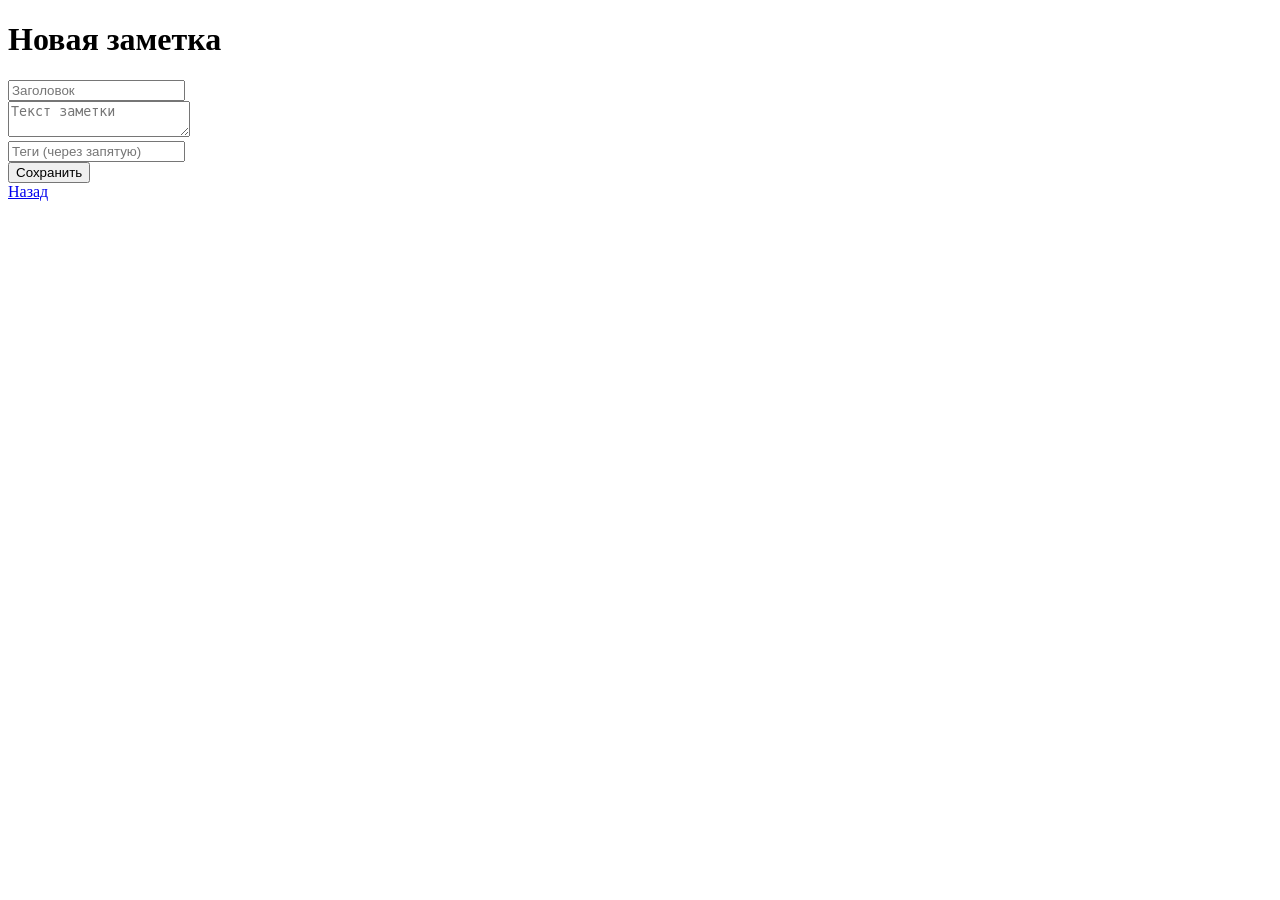
==== templates/add.html @ 15340dc4 "Создание формы добавления" ====
<!DOCTYPE html>
<html>
<body>
    <h1>Новая заметка</h1>
    <form method="POST">
        <input type="text" name="title" placeholder="Заголовок" required><br>
        <textarea name="content" placeholder="Текст заметки"></textarea><br>
        <input type="text" name="tags" placeholder="Теги (через запятую)"><br>
        <button type="submit">Сохранить</button>
    </form>
    <a href="/">Назад</a>
</body>
</html>
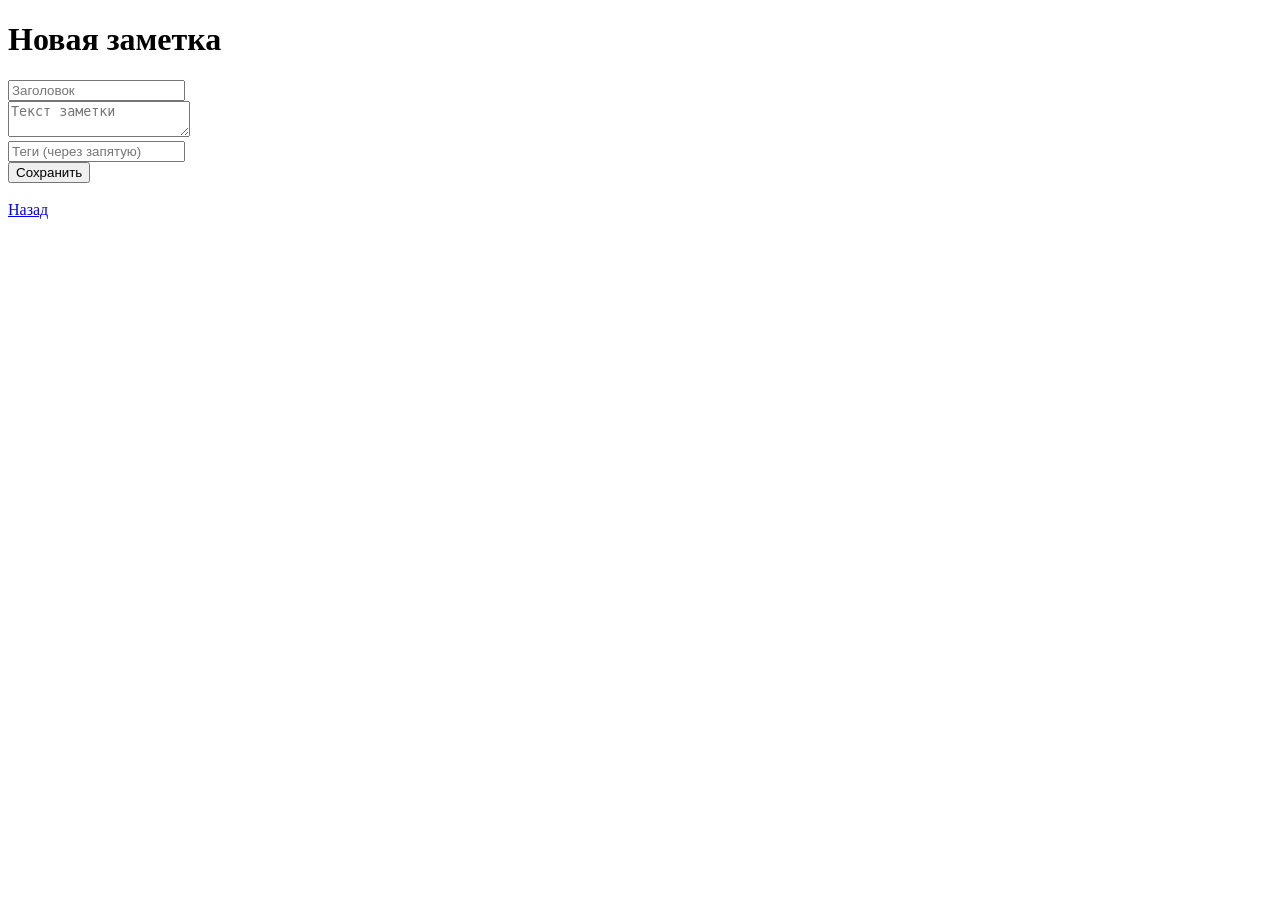
==== commit 824561e7: "Добавил head и meta в add.html" ====
--- a/templates/add.html
+++ b/templates/add.html
@@ -1,5 +1,9 @@
 <!DOCTYPE html>
 <html>
+<head>
+    <meta charset="UTF-8">
+    <title>Добавить заметку</title>
+</head>
 <body>
     <h1>Новая заметка</h1>
     <form method="POST">
@@ -8,6 +12,7 @@
         <input type="text" name="tags" placeholder="Теги (через запятую)"><br>
         <button type="submit">Сохранить</button>
     </form>
+    <br>
     <a href="/">Назад</a>
 </body>
 </html>
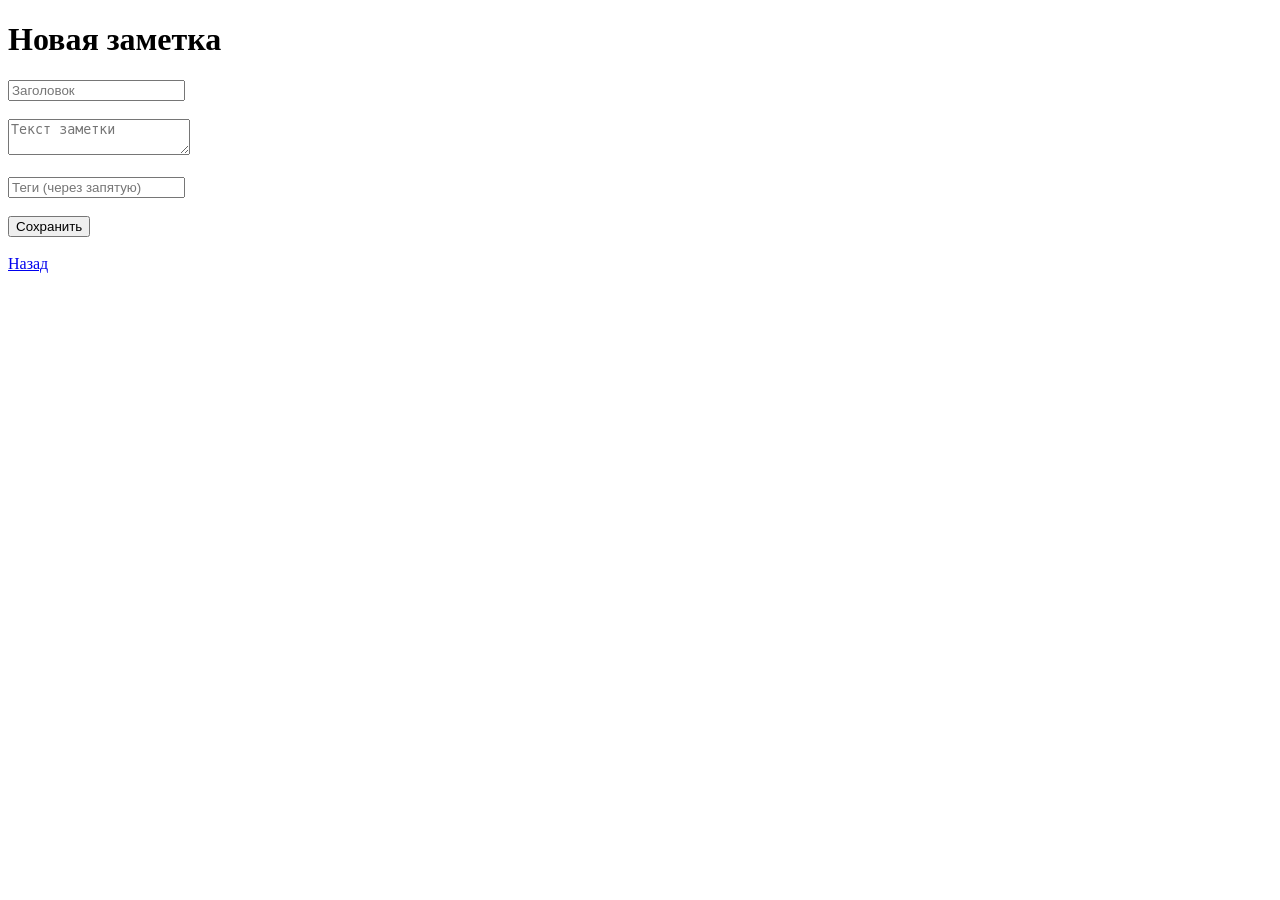
==== commit 9db60b1c: "Исправил оставшиеся ошибки" ====
--- a/templates/add.html
+++ b/templates/add.html
@@ -1,15 +1,12 @@
 <!DOCTYPE html>
 <html>
-<head>
-    <meta charset="UTF-8">
-    <title>Добавить заметку</title>
-</head>
+<head><title>Добавить заметку</title></head>
 <body>
     <h1>Новая заметка</h1>
-    <form method="POST">
-        <input type="text" name="title" placeholder="Заголовок" required><br>
-        <textarea name="content" placeholder="Текст заметки"></textarea><br>
-        <input type="text" name="tags" placeholder="Теги (через запятую)"><br>
+    <form method="POST" action="/add">
+        <input type="text" name="title" placeholder="Заголовок" required><br><br>
+        <textarea name="content" placeholder="Текст заметки" required></textarea><br><br>
+        <input type="text" name="tags" placeholder="Теги (через запятую)"><br><br>
         <button type="submit">Сохранить</button>
     </form>
     <br>
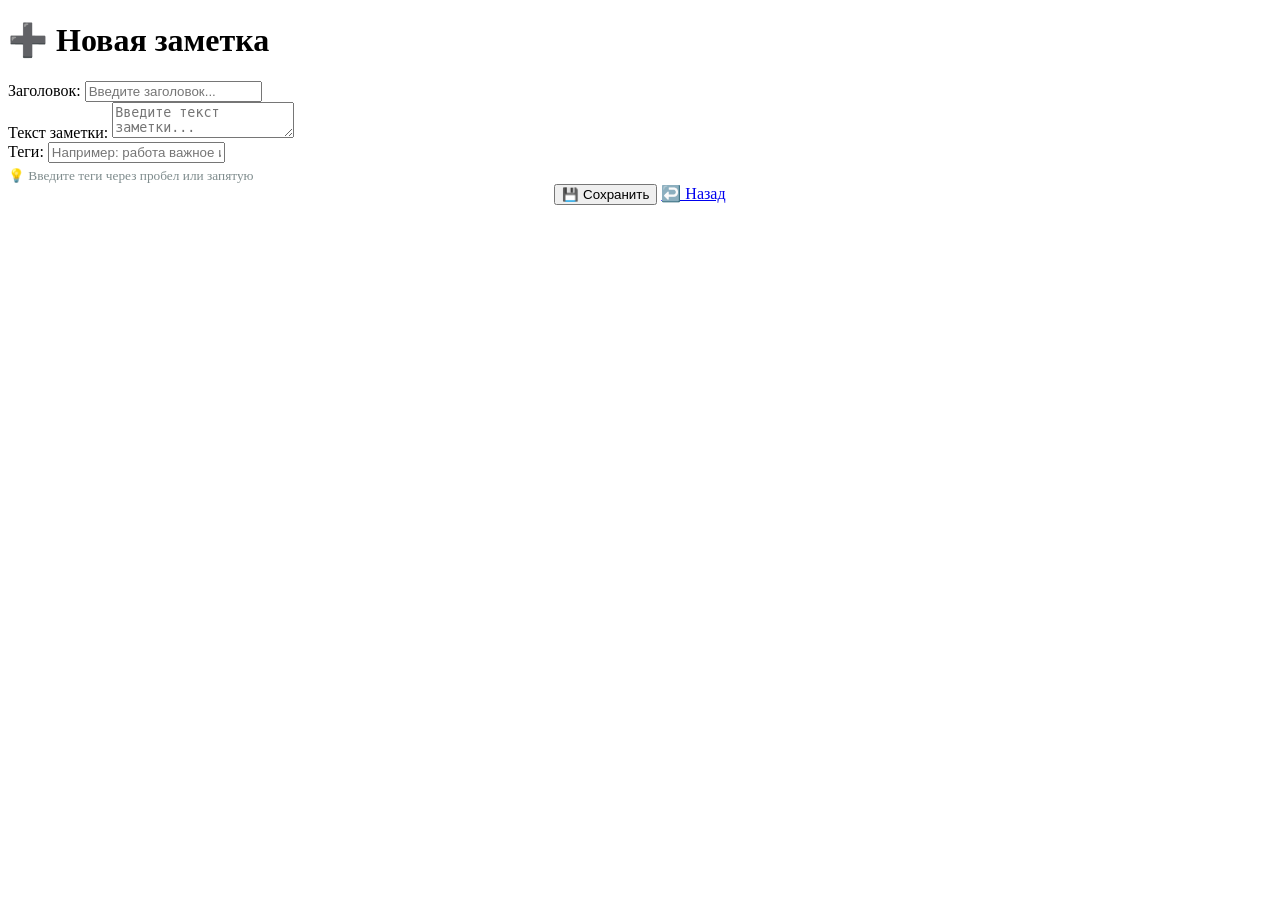
==== commit 0be708e9: "Обновил HTML-шаблоны с подключением CSS" ====
--- a/templates/add.html
+++ b/templates/add.html
@@ -1,15 +1,37 @@
 <!DOCTYPE html>
 <html>
-<head><title>Добавить заметку</title></head>
+<head>
+    <title>➕ Новая заметка</title>
+    <link rel="stylesheet" href="{{ url_for('static', filename='style.css') }}">
+</head>
 <body>
-    <h1>Новая заметка</h1>
-    <form method="POST" action="/add">
-        <input type="text" name="title" placeholder="Заголовок" required><br><br>
-        <textarea name="content" placeholder="Текст заметки" required></textarea><br><br>
-        <input type="text" name="tags" placeholder="Теги (через запятую)"><br><br>
-        <button type="submit">Сохранить</button>
-    </form>
-    <br>
-    <a href="/">Назад</a>
+    <div class="container">
+        <h1>➕ Новая заметка</h1>
+        
+        <div class="form-container">
+            <form method="POST" action="/add">
+                <div class="form-group">
+                    <label for="title">Заголовок:</label>
+                    <input type="text" id="title" name="title" placeholder="Введите заголовок..." required>
+                </div>
+                
+                <div class="form-group">
+                    <label for="content">Текст заметки:</label>
+                    <textarea id="content" name="content" placeholder="Введите текст заметки..." required></textarea>
+                </div>
+                
+                <div class="form-group">
+                    <label for="tags">Теги:</label>
+                    <input type="text" id="tags" name="tags" placeholder="Например: работа важное идея">
+                    <small style="color: #7f8c8d; display: block; margin-top: 5px;">💡 Введите теги через пробел или запятую</small>
+                </div>
+                
+                <div style="text-align: center;">
+                    <button type="submit" class="btn">💾 Сохранить</button>
+                    <a href="/" class="btn btn-secondary">↩️ Назад</a>
+                </div>
+            </form>
+        </div>
+    </div>
 </body>
 </html>
